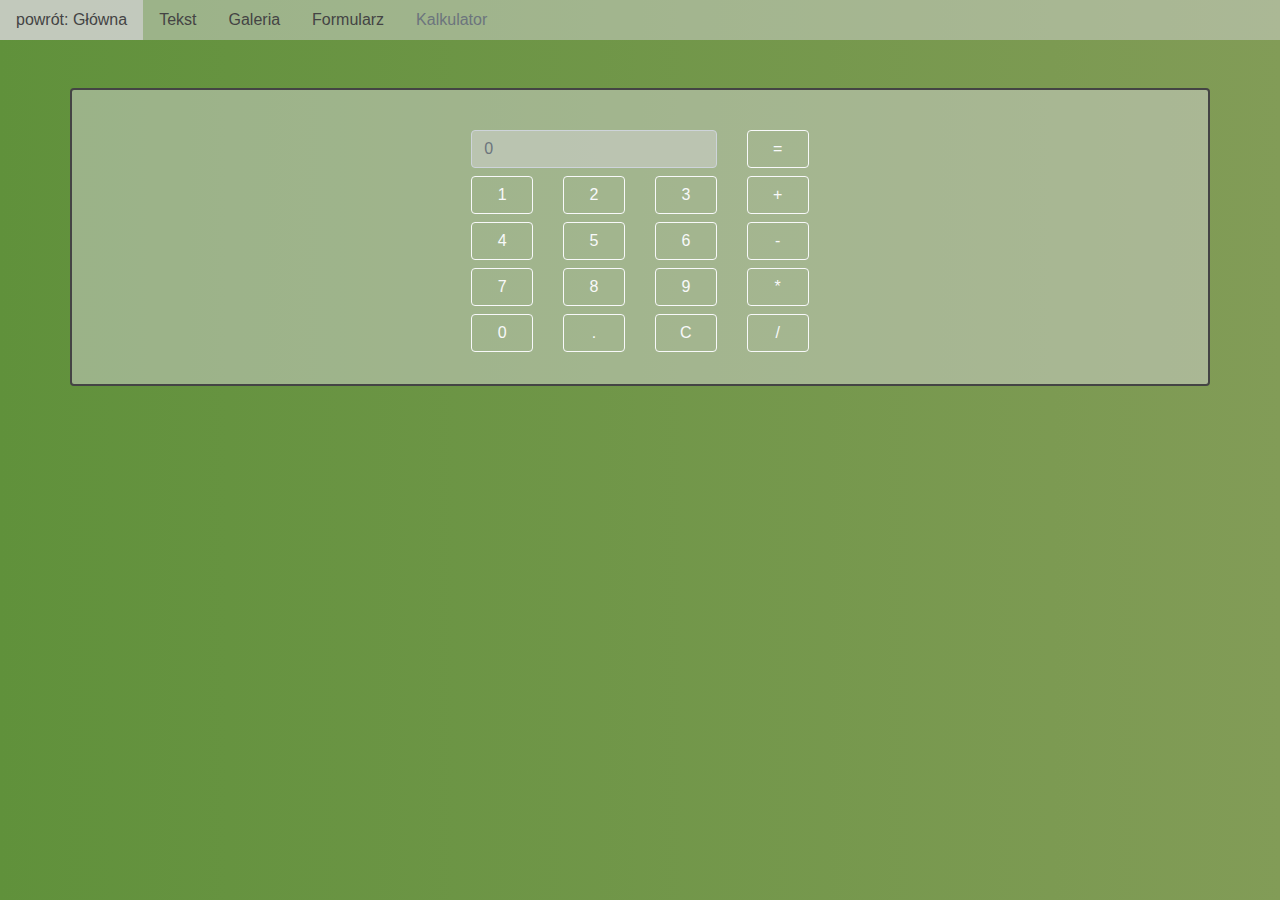
==== bs_calculator.htm @ fd6c9e3f "add bootstrap and jquery pages" ====
<!doctype html>
<html lang="en">

<head>
    <!-- Required meta tags -->
    <meta charset="utf-8">
    <meta name="viewport" content="width=device-width, initial-scale=1, shrink-to-fit=no">

    <!-- Bootstrap CSS -->
    <link rel="stylesheet" href="https://maxcdn.bootstrapcdn.com/bootstrap/4.0.0/css/bootstrap.min.css" integrity="sha384-Gn5384xqQ1aoWXA+058RXPxPg6fy4IWvTNh0E263XmFcJlSAwiGgFAW/dAiS6JXm"
        crossorigin="anonymous">

    <link rel="stylesheet" href="styl_bs.css" />

    <title>BSI</title>
</head>

<body>
    <ul class="nav">
        <li class="nav-item">
            <a class="nav-link active" href="index.htm">powrót: Główna</a>
        </li>
        <li class="nav-item">
            <a class="nav-link" href="bs_index.htm">Tekst</a>
        </li>
        <li class="nav-item">
            <a class="nav-link" href="bs_gallery.htm">Galeria</a>
        </li>
        <li class="nav-item">
            <a class="nav-link" href="bs_form.htm">Formularz</a>
        </li>
        <li class="nav-item">
            <a class="nav-link disabled" href="#">Kalkulator</a>
        </li>
    </ul>
    <div class="container">
        <div class="row">
            <div class="col-lg-4"></div>
            <div class="col-lg-4">
                <form name="kalkulator">
                    <div class="row row_buffer">
                        <div class="col-sm-9">
                            <input name="wyswietlacz" placeholder="0" class="form-control" id="target" />
                        </div>
                        <div class="col-sm-3">
                            <button type="button" class="btn btn-outline-light btn-block" onclick="$('#target').val(eval($('#target').val()))">=</button>
                        </div>
                    </div>
                    <div class="row row_buffer">
                        <div class="col-sm-3">
                            <button type="button" class="btn btn-outline-light btn-block" onclick="$('#target').val($('#target').val() + '1')" class="guzik">1</button>
                        </div>
                        <div class="col-sm-3">
                            <button type="button" class="btn btn-outline-light btn-block" onclick="$('#target').val($('#target').val() + '2')" class="guzik">2</button>
                        </div>
                        <div class="col-sm-3">
                            <button type="button" class="btn btn btn-outline-light btn-block" onclick="$('#target').val($('#target').val() + '3')" class="guzik">3</button>
                        </div>
                        <div class="col-sm-3">
                            <button type="button" class="btn btn-outline-light btn-block" onclick="$('#target').val($('#target').val() + '+')" class="guzik">+</button>
                        </div>
                    </div>
                    <div class="row row_buffer">
                        <div class="col-sm-3">
                            <button type="button" class="btn btn-outline-light btn-block" onclick="$('#target').val($('#target').val() + '4')" class="guzik">4</button>
                        </div>
                        <div class="col-sm-3">
                            <button type="button" class="btn btn-outline-light btn-block" onclick="$('#target').val($('#target').val() + '5')" class="guzik">5</button>
                        </div>
                        <div class="col-sm-3">
                            <button type="button" class="btn btn-outline-light btn-block" onclick="$('#target').val($('#target').val() + '6')" class="guzik">6</button>
                        </div>
                        <div class="col-sm-3">
                            <button type="button" class="btn btn-outline-light btn-block" onclick="$('#target').val($('#target').val() + '-')" class="guzik">-</button>
                        </div>
                    </div>
                    <div class="row row_buffer">
                        <div class="col-sm-3">
                            <button type="button" class="btn btn-outline-light btn-block" onclick="$('#target').val($('#target').val() + '7')" class="guzik">7</button>
                        </div>
                        <div class="col-sm-3">
                            <button type="button" class="btn btn-outline-light btn-block" onclick="$('#target').val($('#target').val() + '8')" class="guzik">8</button>
                        </div>
                        <div class="col-sm-3">
                            <button type="button" class="btn btn-outline-light btn-block" onclick="$('#target').val($('#target').val() + '9')" class="guzik">9</button>
                        </div>
                        <div class="col-sm-3">
                            <button type="button" class="btn btn-outline-light btn-block" onclick="$('#target').val($('#target').val() + '*')" class="guzik">*</button>
                        </div>
                    </div>
                    <div class="row row_buffer">
                        <div class="col-sm-3">
                            <button type="button" class="btn btn-outline-light btn-block" onclick="$('#target').val($('#target').val() + '0')" class="guzik">0</button>
                        </div>
                        <div class="col-sm-3">
                            <button type="button" class="btn btn-outline-light btn-block" onclick="$('#target').val($('#target').val() + '.')" class="guzik">.</button>
                        </div>
                        <div class="col-sm-3">
                            <button type="button" class="btn btn-outline-light btn-block" onclick="$('#target').val('')" class="guzik">C</button>
                        </div>
                        <div class="col-sm-3">
                            <button type="button" class="btn btn-outline-light btn-block" onclick="$('#target').val($('#target').val() + '/')" class="guzik">/</button>
                        </div>
                    </div>
                </form>
            </div>

            <div class="col-lg-4"></div>
        </div>
    </div>
    </div>

    <!-- Optional JavaScript -->
    <!-- jQuery first, then Popper.js, then Bootstrap JS -->
    <script src="https://code.jquery.com/jquery-3.2.1.slim.min.js" integrity="sha384-KJ3o2DKtIkvYIK3UENzmM7KCkRr/rE9/Qpg6aAZGJwFDMVNA/GpGFF93hXpG5KkN"
        crossorigin="anonymous"></script>
    <script src="https://cdnjs.cloudflare.com/ajax/libs/popper.js/1.12.9/umd/popper.min.js" integrity="sha384-ApNbgh9B+Y1QKtv3Rn7W3mgPxhU9K/ScQsAP7hUibX39j7fakFPskvXusvfa0b4Q"
        crossorigin="anonymous"></script>
    <script src="https://maxcdn.bootstrapcdn.com/bootstrap/4.0.0/js/bootstrap.min.js" integrity="sha384-JZR6Spejh4U02d8jOt6vLEHfe/JQGiRRSQQxSfFWpi1MquVdAyjUar5+76PVCmYl"
        crossorigin="anonymous"></script>
</body>

</html>
---- styl_bs.css ----
body {
  background: linear-gradient(-90deg, #829c57, #60913b);
  color: #444444;
}

.container {
  margin-top: 3em;
  padding: 2em;
  background: rgba(211, 211, 211, 0.5);
  border: 2px solid #444444;
  border-radius: 4px;
}

.nav {
  background: rgba(211, 211, 211, 0.5);
}

.nav-item a {
  color: #444444;
}

.nav-item a:hover {
  background: rgba(211, 211, 211, 0.7);
}

.form-control {
  background: rgba(211, 211, 211, 0.5);
}

.row_buffer {
  margin-top: 0.5em;
}
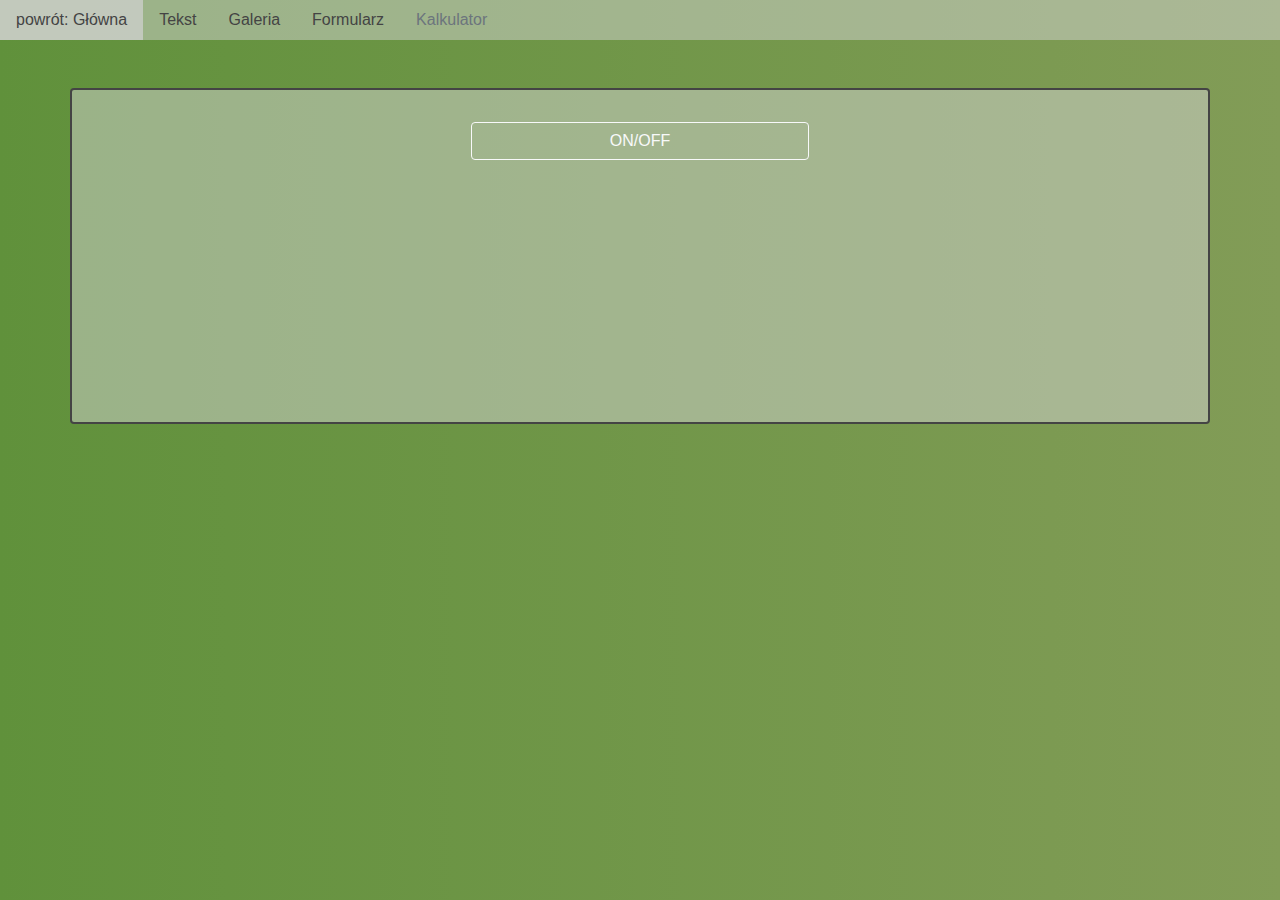
==== commit 9d4be68f: "fix scripts" ====
--- a/bs_calculator.htm
+++ b/bs_calculator.htm
@@ -35,6 +35,13 @@
     </ul>
     <div class="container">
         <div class="row">
+            <div class="col-lg-4"></div>
+            <div class="col-lg-4">
+                <button type="button" onClick="onoff()" class="btn btn-outline-light btn-block" id="guzik">ON/OFF</button>
+            </div>
+            <div class="col-lg-4"></div>
+        </div>
+        <div class="row" id="calculator">
             <div class="col-lg-4"></div>
             <div class="col-lg-4">
                 <form name="kalkulator">
@@ -108,16 +115,45 @@
             <div class="col-lg-4"></div>
         </div>
     </div>
-    </div>
 
     <!-- Optional JavaScript -->
     <!-- jQuery first, then Popper.js, then Bootstrap JS -->
-    <script src="https://code.jquery.com/jquery-3.2.1.slim.min.js" integrity="sha384-KJ3o2DKtIkvYIK3UENzmM7KCkRr/rE9/Qpg6aAZGJwFDMVNA/GpGFF93hXpG5KkN"
-        crossorigin="anonymous"></script>
+    <!-- <script src="https://code.jquery.com/jquery-3.2.1.slim.min.js" integrity="sha384-KJ3o2DKtIkvYIK3UENzmM7KCkRr/rE9/Qpg6aAZGJwFDMVNA/GpGFF93hXpG5KkN"
+        crossorigin="anonymous"></script> -->
+    <script src="https://code.jquery.com/jquery-3.1.0.js"></script>
     <script src="https://cdnjs.cloudflare.com/ajax/libs/popper.js/1.12.9/umd/popper.min.js" integrity="sha384-ApNbgh9B+Y1QKtv3Rn7W3mgPxhU9K/ScQsAP7hUibX39j7fakFPskvXusvfa0b4Q"
         crossorigin="anonymous"></script>
     <script src="https://maxcdn.bootstrapcdn.com/bootstrap/4.0.0/js/bootstrap.min.js" integrity="sha384-JZR6Spejh4U02d8jOt6vLEHfe/JQGiRRSQQxSfFWpi1MquVdAyjUar5+76PVCmYl"
         crossorigin="anonymous"></script>
+
+    <script>
+        let on = false;
+
+        $('#calculator').css({
+            // transform: 'translateX(-1000px)'
+            transform: 'translate(-2000px,0)'
+        });
+
+        function onoff() {
+            if (on) {
+                Posun(0, -1200);
+                on = false;
+            }
+            else {
+                Posun(-1200, 0);
+                on = true;
+            }
+        }
+
+        function Posun(x1, x2) {
+            $({ x: x1 }).animate({ x: x2 }, {
+                duration: 2000,
+                step: function (now) {
+                    $('#calculator').css({ transform: 'translate(' + now + 'px, ' + (- now / 4) + 'px) rotate(' + -now / 8 + 'deg )' });
+                }
+            });
+        }
+    </script>
 </body>
 
 </html>